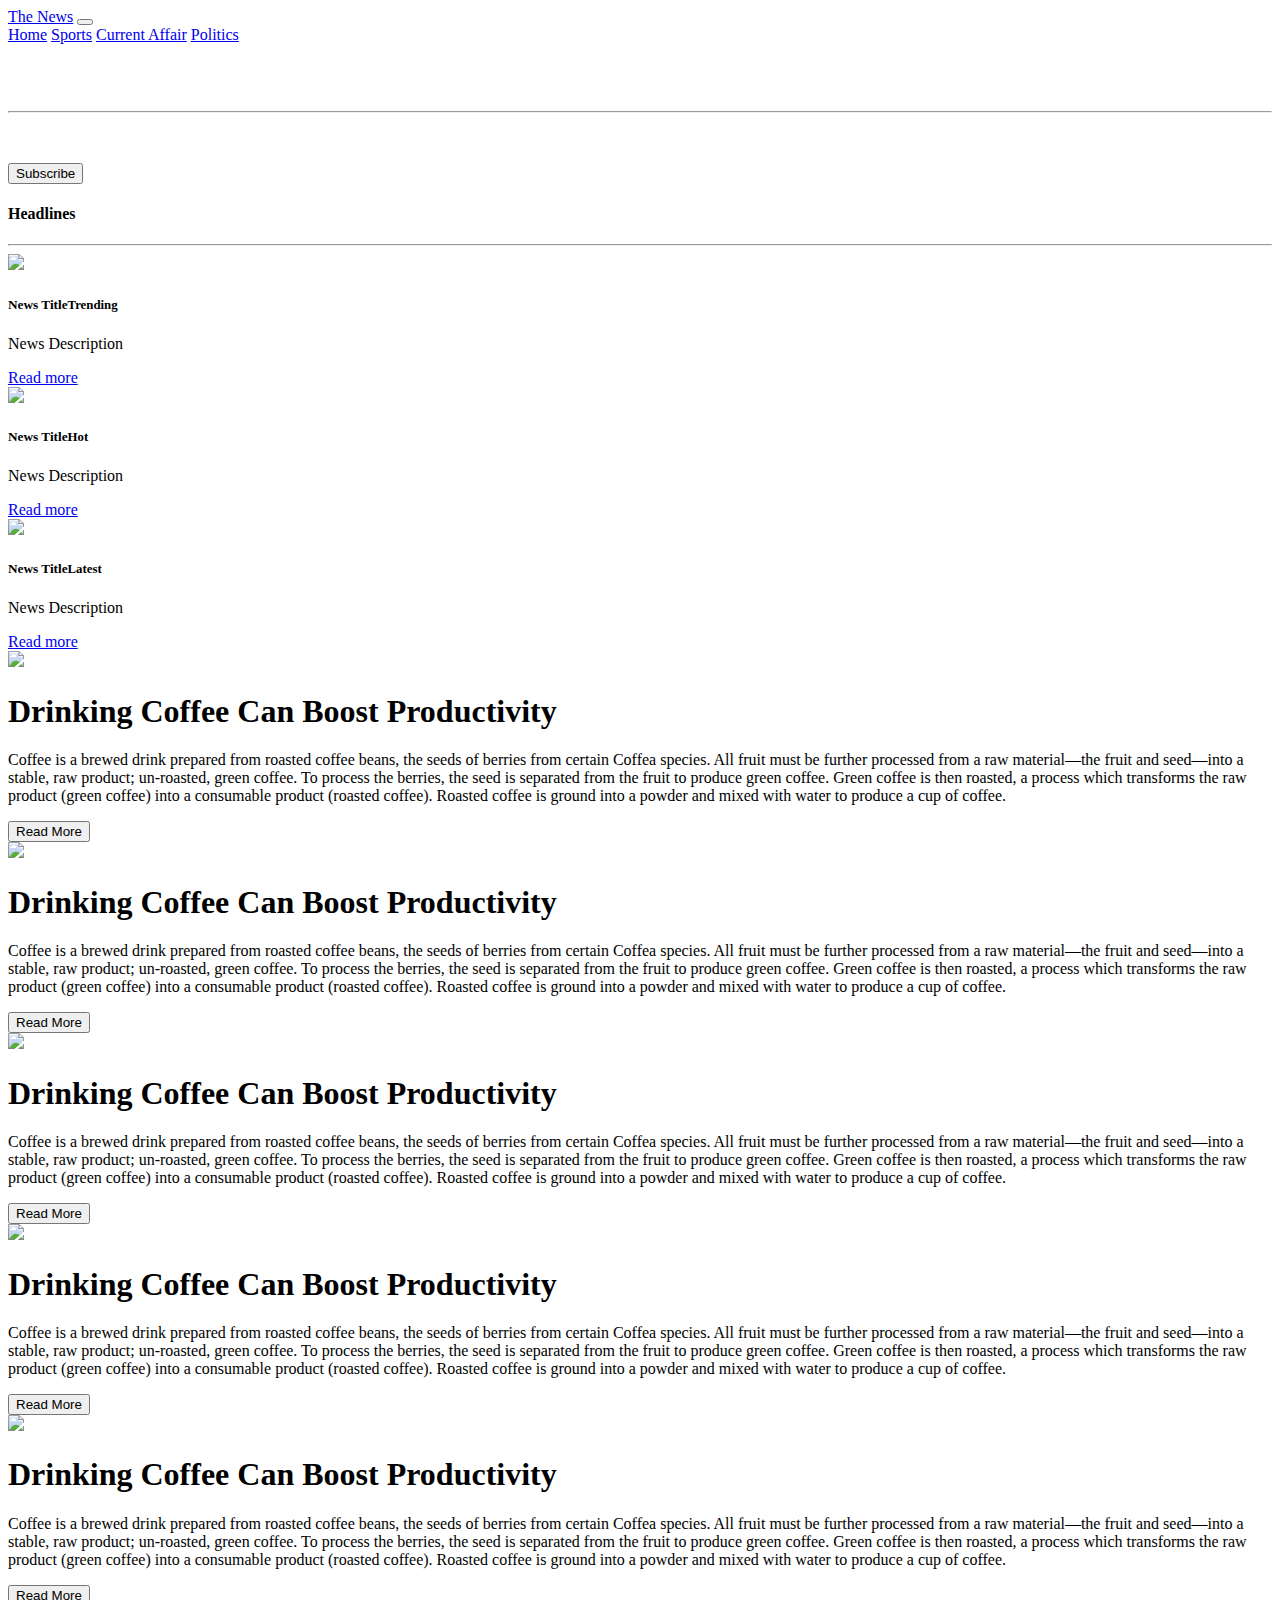
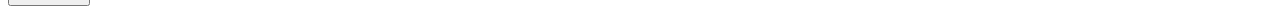
==== index.html @ 9859253c "This is the 1st commit" ====
<!DOCTYPE html>
<html>
<head>
  <link rel="stylesheet" type="text/css" href="style.css">

  <link rel="stylesheet" href="https://stackpath.bootstrapcdn.com/bootstrap/4.1.3/css/bootstrap.min.css" integrity="sha384-MCw98/SFnGE8fJT3GXwEOngsV7Zt27NXFoaoApmYm81iuXoPkFOJwJ8ERdknLPMO" crossorigin="anonymous">

  <script src="https://code.jquery.com/jquery-3.3.1.slim.min.js" integrity="sha384-q8i/X+965DzO0rT7abK41JStQIAqVgRVzpbzo5smXKp4YfRvH+8abtTE1Pi6jizo" crossorigin="anonymous"></script>
  <script src="https://cdnjs.cloudflare.com/ajax/libs/popper.js/1.14.3/umd/popper.min.js" integrity="sha384-ZMP7rVo3mIykV+2+9J3UJ46jBk0WLaUAdn689aCwoqbBJiSnjAK/l8WvCWPIPm49" crossorigin="anonymous"></script>
  <script src="https://stackpath.bootstrapcdn.com/bootstrap/4.1.3/js/bootstrap.min.js" integrity="sha384-ChfqqxuZUCnJSK3+MXmPNIyE6ZbWh2IMqE241rYiqJxyMiZ6OW/JmZQ5stwEULTy" crossorigin="anonymous"></script>

</head>
<body>

  <div class="container">

    <nav class="navbar navbar-expand-lg navbar-light bg-light">
      <a class="navbar-brand h1" href="#">The News</a>

      <button class="navbar-toggler" type="button" data-toggle="collapse" data-target="#newsMenu" aria-controls="newsMenu" aria-expanded="false" aria-label="Toggle navigation"><span class="navbar-toggler-icon"></span></button>
      <div class="collapse navbar-collapse" id="newsMenu">
        <div class="navbar-nav">
          <a class="nav-item nav-link" href="#">Home</a>
          <a class="nav-item nav-link" href="#">Sports</a>
          <a class="nav-item nav-link" href="#">Current Affair</a>
          <a class="nav-item nav-link" href="#">Politics</a>
        </div>
      </div>
    </nav>
    <div class="row">
      <div class="col-md-12">
        <div class="jumbotron">
          <h2 class="display-4">Get The Latest Trending News on Hot Topics.</h2>
          <hr class="my-4">
          <p>Subscribe for latest news</p>
          <a href="https://www.youtube.com/watch?v=T0VBxq7x1dw&t=101s"><button type="button" class="btn btn-danger">Subscribe</button></a>
        </div>
      </div>
    </div>

    <div class="row">
      <div class="col-md-12">
        <h4 class="text-center">Headlines</h4>
        <hr class="my-4">
      </div>
    </div>

    <div class="row">
      <div class="col-md-4 col-sm-6 col-s-12">
        <div class="card">
          <img class="card-img-top" src="https://images.unsplash.com/photo-1557992260-ec58e38d363c?ixid=MnwxMjA3fDB8MHxwaG90by1wYWdlfHx8fGVufDB8fHx8&ixlib=rb-1.2.1&auto=format&fit=crop&w=967&q=80">
          <div class="card-body">
            <h5 class="card-title">News Title<span class="badge badge-pill 
              badge-warning" 
              style="font-size:0.8rem;">Trending 
          </span></h5>
            <p class="card-text">News Description</p>
            <a href="#" class="btn btn-danger">Read more</a>
          </div>
        </div>
      </div>
      <div class="col-md-4 col-sm-6 col-s-12">
        <div class="card">
          <img class="card-img-top" src="https://images.unsplash.com/photo-1557992260-ec58e38d363c?ixid=MnwxMjA3fDB8MHxwaG90by1wYWdlfHx8fGVufDB8fHx8&ixlib=rb-1.2.1&auto=format&fit=crop&w=967&q=80">
          <div class="card-body">
            <h5 class="card-title">News Title<span class="badge badge-pill 
              badge-danger" 
              style="font-size:0.8rem;">Hot 
          </span></h5>
            <p class="card-text">News Description</p>
            <a href="#" class="btn btn-danger">Read more</a>
          </div>
        </div>
      </div>
      <div class="col-md-4 col-sm-6 col-s-12">
        <div class="card">
          <img class="card-img-top" src="https://images.unsplash.com/photo-1557992260-ec58e38d363c?ixid=MnwxMjA3fDB8MHxwaG90by1wYWdlfHx8fGVufDB8fHx8&ixlib=rb-1.2.1&auto=format&fit=crop&w=967&q=80">
          <div class="card-body">
            <h5 class="card-title">News Title<span class="badge badge-pill 
              badge-success" 
              style="font-size:0.8rem;">Latest 
          </span></h5>
            <p class="card-text">News Description</p>
            <a href="#" class="btn btn-danger">Read more</a>
          </div>
        </div>
      </div>
    </div>

    <div class="row mt-5">

      <div class="col-md-4">
        <img src="https://images.unsplash.com/photo-1444653614773-995cb1ef9efa?ixlib=rb-1.2.1&ixid=MnwxMjA3fDB8MHxwaG90by1wYWdlfHx8fGVufDB8fHx8&auto=format&fit=crop&w=1055&q=80" class="img-fluid">
      </div>

      <div class="col-md-8">
        <div class="row">
          <div class="col-md-12">
            <h1>Drinking Coffee Can Boost Productivity</h1>
          </div>
        </div>
        <div class="row">
          <div class="col-md-12">
            <p>Coffee is a brewed drink prepared from roasted coffee beans, the seeds of berries from certain Coffea species. All fruit must be further processed from a raw material—the fruit and seed—into a stable, raw product; un-roasted, green coffee. To process the berries, the seed is separated from the fruit to produce green coffee. Green coffee is then roasted, a process which transforms the raw product (green coffee) into a consumable product (roasted coffee). Roasted coffee is ground into a powder and mixed with water to produce a cup of coffee.</p>
          </div>
        </div>
        <div class="row">
          <div class="col-md-12">
            <button class="btn btn-primary">Read More</button>
          </div>
        </div>

      </div>
    </div>
    <div class="row mt-5">

      <div class="col-md-4">
        <img src="https://images.unsplash.com/photo-1444653614773-995cb1ef9efa?ixlib=rb-1.2.1&ixid=MnwxMjA3fDB8MHxwaG90by1wYWdlfHx8fGVufDB8fHx8&auto=format&fit=crop&w=1055&q=80" class="img-fluid">
      </div>

      <div class="col-md-8">
        <div class="row">
          <div class="col-md-12">
            <h1>Drinking Coffee Can Boost Productivity</h1>
          </div>
        </div>
        <div class="row">
          <div class="col-md-12">
            <p>Coffee is a brewed drink prepared from roasted coffee beans, the seeds of berries from certain Coffea species. All fruit must be further processed from a raw material—the fruit and seed—into a stable, raw product; un-roasted, green coffee. To process the berries, the seed is separated from the fruit to produce green coffee. Green coffee is then roasted, a process which transforms the raw product (green coffee) into a consumable product (roasted coffee). Roasted coffee is ground into a powder and mixed with water to produce a cup of coffee.</p>
          </div>
        </div>
        <div class="row">
          <div class="col-md-12">
            <button class="btn btn-primary">Read More</button>
          </div>
        </div>

      </div>
    </div>
    <div class="row mt-5">

      <div class="col-md-4">
        <img src="https://images.unsplash.com/photo-1444653614773-995cb1ef9efa?ixlib=rb-1.2.1&ixid=MnwxMjA3fDB8MHxwaG90by1wYWdlfHx8fGVufDB8fHx8&auto=format&fit=crop&w=1055&q=80" class="img-fluid">
      </div>

      <div class="col-md-8">
        <div class="row">
          <div class="col-md-12">
            <h1>Drinking Coffee Can Boost Productivity</h1>
          </div>
        </div>
        <div class="row">
          <div class="col-md-12">
            <p>Coffee is a brewed drink prepared from roasted coffee beans, the seeds of berries from certain Coffea species. All fruit must be further processed from a raw material—the fruit and seed—into a stable, raw product; un-roasted, green coffee. To process the berries, the seed is separated from the fruit to produce green coffee. Green coffee is then roasted, a process which transforms the raw product (green coffee) into a consumable product (roasted coffee). Roasted coffee is ground into a powder and mixed with water to produce a cup of coffee.</p>
          </div>
        </div>
        <div class="row">
          <div class="col-md-12">
            <button class="btn btn-primary">Read More</button>
          </div>
        </div>

      </div>
    </div>
    <div class="row mt-5">

      <div class="col-md-4">
        <img src="https://images.unsplash.com/photo-1444653614773-995cb1ef9efa?ixlib=rb-1.2.1&ixid=MnwxMjA3fDB8MHxwaG90by1wYWdlfHx8fGVufDB8fHx8&auto=format&fit=crop&w=1055&q=80" class="img-fluid">
      </div>

      <div class="col-md-8">
        <div class="row">
          <div class="col-md-12">
            <h1>Drinking Coffee Can Boost Productivity</h1>
          </div>
        </div>
        <div class="row">
          <div class="col-md-12">
            <p>Coffee is a brewed drink prepared from roasted coffee beans, the seeds of berries from certain Coffea species. All fruit must be further processed from a raw material—the fruit and seed—into a stable, raw product; un-roasted, green coffee. To process the berries, the seed is separated from the fruit to produce green coffee. Green coffee is then roasted, a process which transforms the raw product (green coffee) into a consumable product (roasted coffee). Roasted coffee is ground into a powder and mixed with water to produce a cup of coffee.</p>
          </div>
        </div>
        <div class="row">
          <div class="col-md-12">
            <button class="btn btn-primary">Read More</button>
          </div>
        </div>

      </div>
    </div>
    <div class="row mt-5">

      <div class="col-md-4">
        <img src="https://images.unsplash.com/photo-1444653614773-995cb1ef9efa?ixlib=rb-1.2.1&ixid=MnwxMjA3fDB8MHxwaG90by1wYWdlfHx8fGVufDB8fHx8&auto=format&fit=crop&w=1055&q=80" class="img-fluid">
      </div>

      <div class="col-md-8">
        <div class="row">
          <div class="col-md-12">
            <h1>Drinking Coffee Can Boost Productivity</h1>
          </div>
        </div>
        <div class="row">
          <div class="col-md-12">
            <p>Coffee is a brewed drink prepared from roasted coffee beans, the seeds of berries from certain Coffea species. All fruit must be further processed from a raw material—the fruit and seed—into a stable, raw product; un-roasted, green coffee. To process the berries, the seed is separated from the fruit to produce green coffee. Green coffee is then roasted, a process which transforms the raw product (green coffee) into a consumable product (roasted coffee). Roasted coffee is ground into a powder and mixed with water to produce a cup of coffee.</p>
          </div>
        </div>
        <div class="row">
          <div class="col-md-12">
            <button class="btn btn-primary">Read More</button>
          </div>
        </div>

      </div>
    </div>

  </div>


</body>
</html>
---- style.css ----
.newDiv{
    margin: 5px;
    height: 200px;
    background-color: aqua;
    text-align: center;
    font-size: larger;
}

.jumbotron{
    margin-top: 20px;
    background-image: url(https://wallpapercave.com/wp/wp3850825.jpg);
    background-size: cover;
    color: white;
}
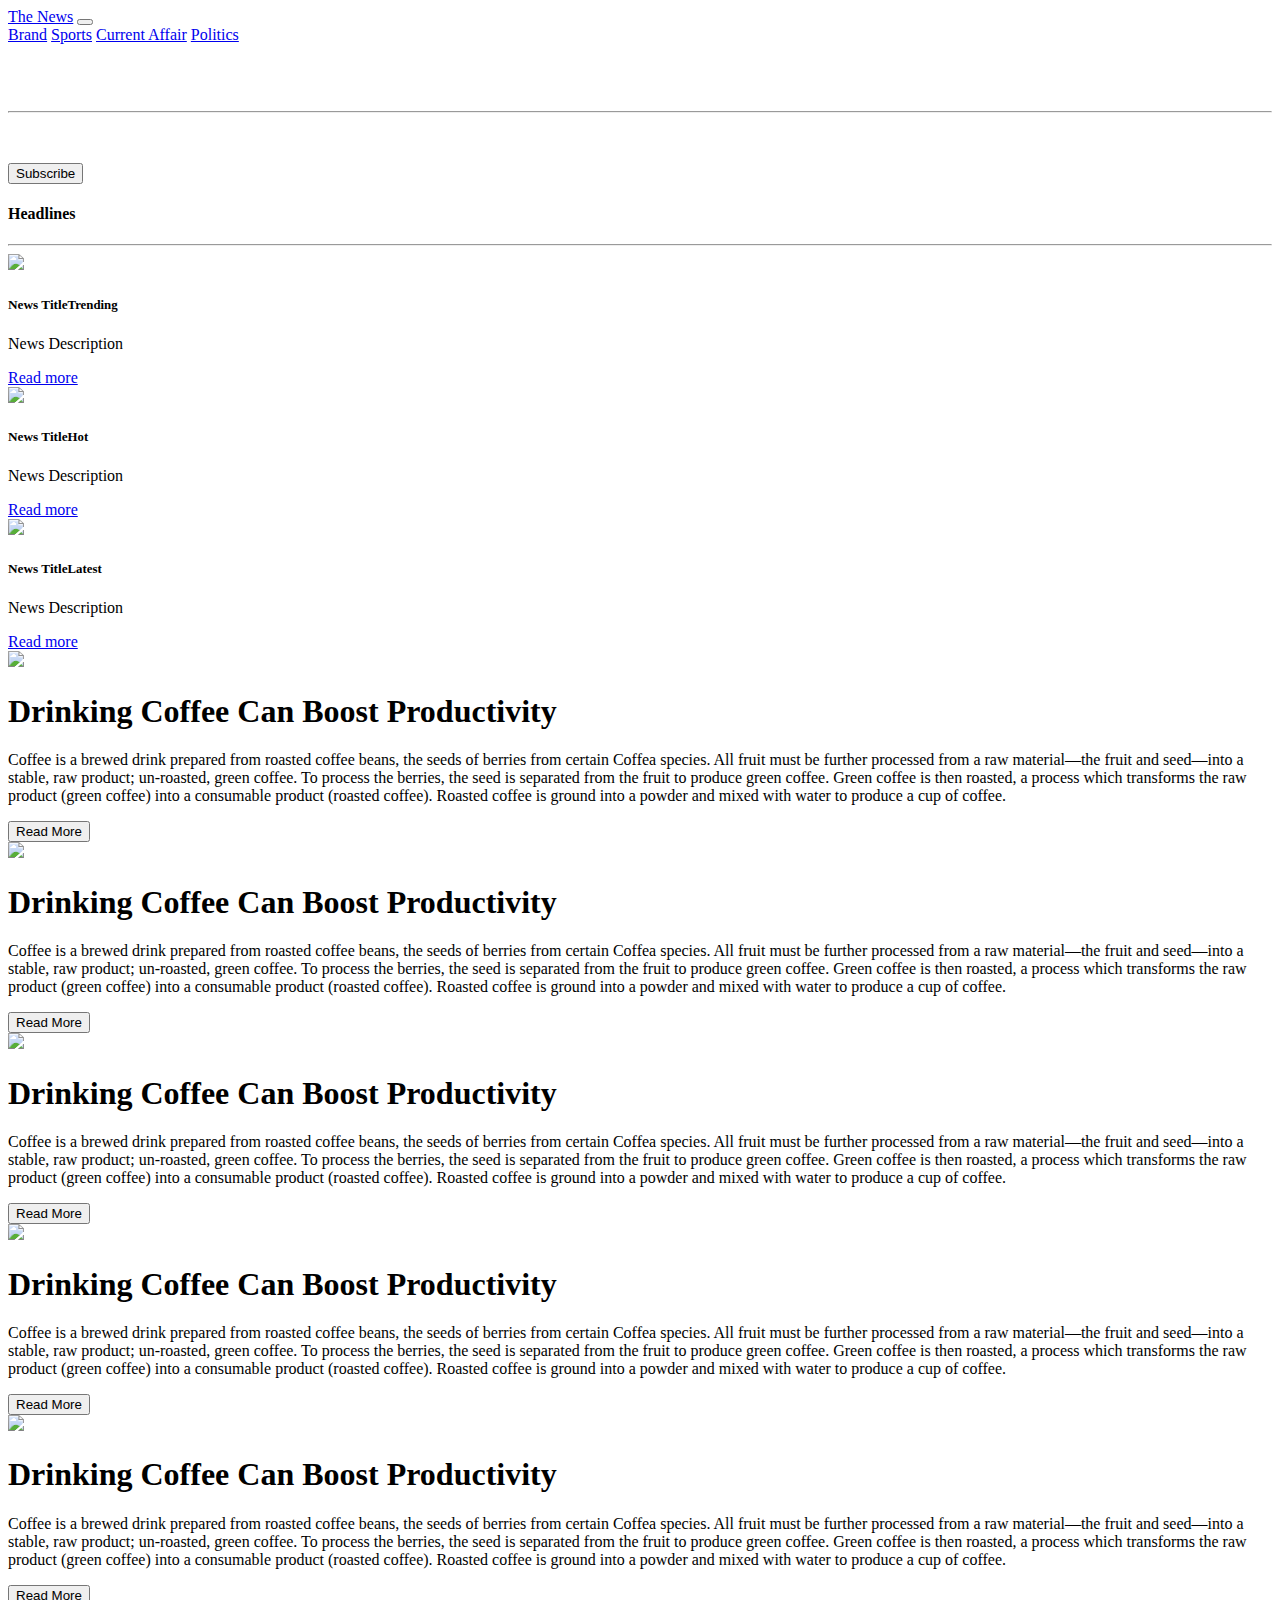
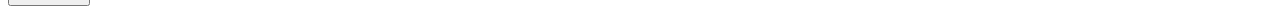
==== commit 42fa3a2c: "Change made to index file" ====
--- a/index.html
+++ b/index.html
@@ -20,7 +20,7 @@
       <button class="navbar-toggler" type="button" data-toggle="collapse" data-target="#newsMenu" aria-controls="newsMenu" aria-expanded="false" aria-label="Toggle navigation"><span class="navbar-toggler-icon"></span></button>
       <div class="collapse navbar-collapse" id="newsMenu">
         <div class="navbar-nav">
-          <a class="nav-item nav-link" href="#">Home</a>
+          <a class="nav-item nav-link" href="#">Brand</a>
           <a class="nav-item nav-link" href="#">Sports</a>
           <a class="nav-item nav-link" href="#">Current Affair</a>
           <a class="nav-item nav-link" href="#">Politics</a>
